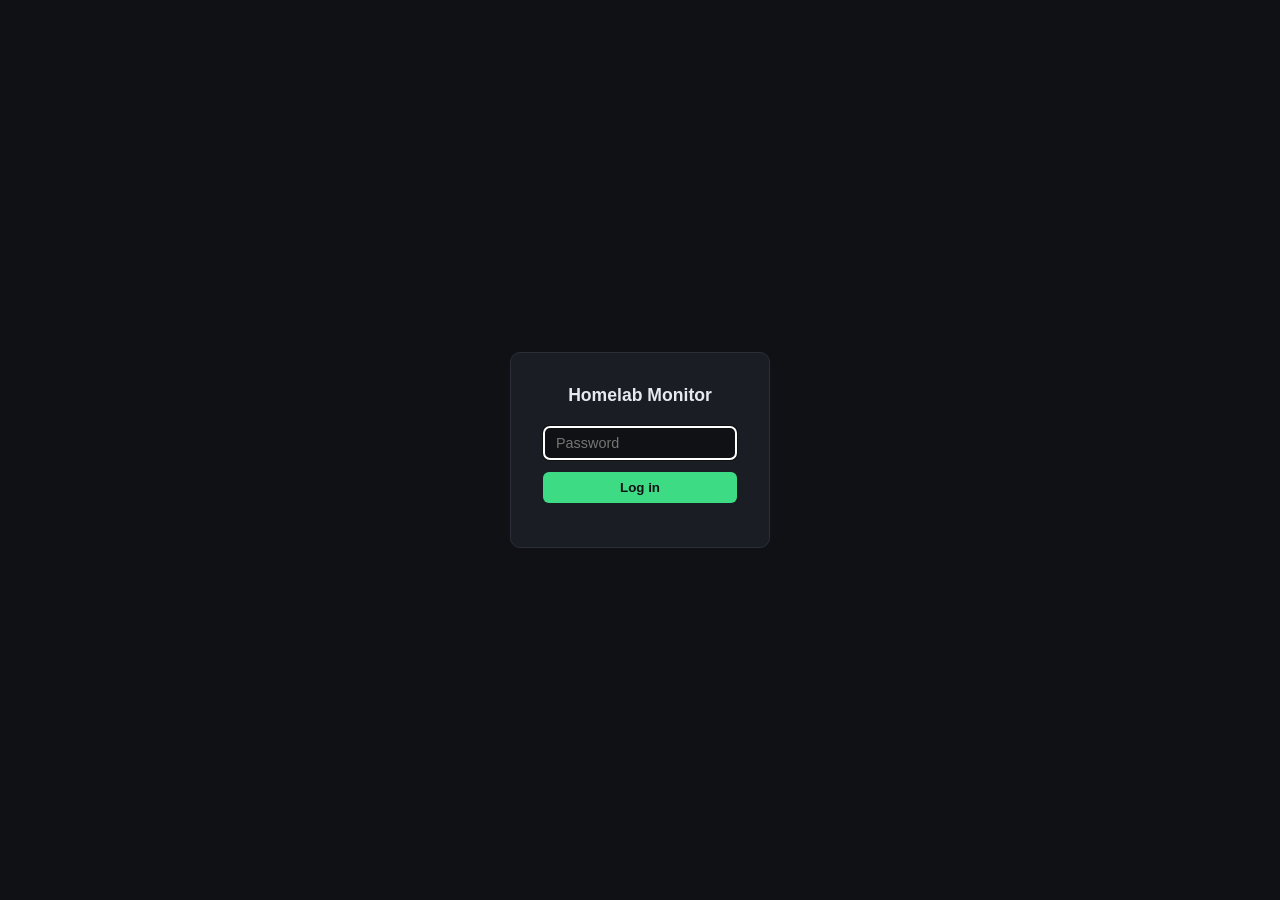
==== web/login.html @ 234782c9 "add single-user session auth for the dashboard and API Gates / and /api/fleet behind a login page ba" ====
<!doctype html>
<html lang="en">
<head>
<meta charset="utf-8">
<meta name="viewport" content="width=device-width, initial-scale=1">
<title>Homelab Monitor — Login</title>
<link rel="stylesheet" href="style.css">
</head>
<body class="login-body">
<form id="login-form" class="login-card">
  <h1>Homelab Monitor</h1>
  <input type="password" id="password" placeholder="Password" autocomplete="current-password" autofocus required>
  <button type="submit">Log in</button>
  <div id="login-error" class="error-text"></div>
</form>
<script src="login.js"></script>
</body>
</html>
---- web/style.css ----
/* Dashboard theme. Dark palette plus three semantic accent colors used
   throughout: --ok (healthy), --warn (70%+), and --bad (90%+) which also
   marks offline agents. */

:root {
  color-scheme: dark;
  --bg: #0f1115;
  --card: #1a1d24;
  --border: #2a2e37;
  --text: #e6e9ef;
  --muted: #8b91a0;
  --ok: #3ddc84;
  --warn: #f5c542;
  --bad: #f2545b;
}

* { box-sizing: border-box; }

body {
  margin: 0;
  background: var(--bg);
  color: var(--text);
  font-family: -apple-system, BlinkMacSystemFont, "Segoe UI", sans-serif;
}

header {
  display: flex;
  align-items: center;
  justify-content: space-between;
  padding: 1.25rem 1.5rem;
  border-bottom: 1px solid var(--border);
}

h1 { font-size: 1.25rem; margin: 0; }

.status { color: var(--muted); font-size: 0.85rem; }
.status.live { color: var(--ok); }
.status.error { color: var(--bad); }

.header-right {
  display: flex;
  align-items: center;
  gap: 1rem;
}

.logout-btn {
  background: none;
  border: 1px solid var(--border);
  color: var(--muted);
  border-radius: 6px;
  padding: 0.3rem 0.7rem;
  font-size: 0.8rem;
  cursor: pointer;
}

.logout-btn:hover { color: var(--text); border-color: var(--muted); }

.login-body {
  display: flex;
  align-items: center;
  justify-content: center;
  height: 100vh;
}

.login-card {
  background: var(--card);
  border: 1px solid var(--border);
  border-radius: 10px;
  padding: 2rem;
  display: flex;
  flex-direction: column;
  gap: 0.75rem;
  width: 260px;
}

.login-card h1 {
  font-size: 1.1rem;
  margin: 0 0 0.5rem;
  text-align: center;
}

.login-card input {
  background: var(--bg);
  border: 1px solid var(--border);
  border-radius: 6px;
  color: var(--text);
  padding: 0.5rem 0.75rem;
  font-size: 0.9rem;
}

.login-card button {
  background: var(--ok);
  color: #0f1115;
  border: none;
  border-radius: 6px;
  padding: 0.5rem;
  font-weight: 600;
  cursor: pointer;
}

.fleet {
  display: grid;
  grid-template-columns: repeat(auto-fill, minmax(240px, 1fr));
  gap: 1rem;
  padding: 1.5rem;
}

.card {
  background: var(--card);
  border: 1px solid var(--border);
  border-radius: 10px;
  padding: 1rem 1.25rem;
}

.card h2 {
  margin: 0 0 0.75rem;
  font-size: 1rem;
  display: flex;
  align-items: center;
  gap: 0.5rem;
}

.dot {
  width: 8px;
  height: 8px;
  border-radius: 50%;
  background: var(--ok);
  flex-shrink: 0;
}

.card.offline .dot { background: var(--bad); }

.metric {
  display: flex;
  justify-content: space-between;
  font-size: 0.85rem;
  color: var(--muted);
  margin: 0.35rem 0;
}

.metric span:last-child { color: var(--text); font-variant-numeric: tabular-nums; }

.metric .bar {
  flex: 1;
  height: 6px;
  background: #262a33;
  border-radius: 4px;
  margin: 0 0.6rem;
  overflow: hidden;
}

.metric .bar > i {
  display: block;
  height: 100%;
  background: var(--ok);
}

.metric .bar > i.warn { background: var(--warn); }
.metric .bar > i.bad { background: var(--bad); }

.error-text {
  color: var(--bad);
  font-size: 0.85rem;
}
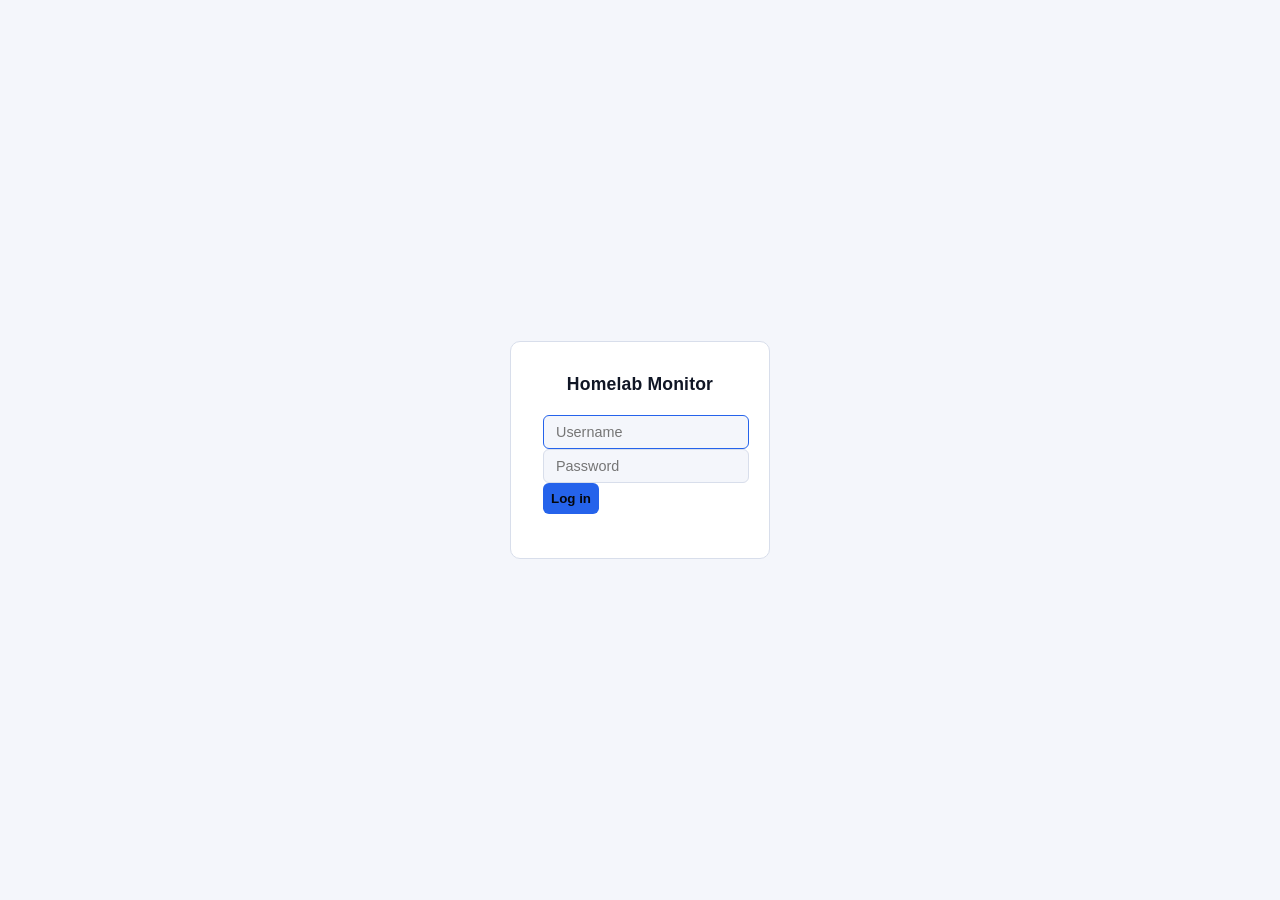
==== commit e5c1c7f8: "feat: SQL-backed multi-user auth with seed command" ====
--- a/web/login.html
+++ b/web/login.html
@@ -7,12 +7,22 @@
 <link rel="stylesheet" href="style.css">
 </head>
 <body class="login-body">
-<form id="login-form" class="login-card">
+<div class="login-card">
   <h1>Homelab Monitor</h1>
-  <input type="password" id="password" placeholder="Password" autocomplete="current-password" autofocus required>
-  <button type="submit">Log in</button>
+  <!-- Shown instead of the form when a valid session cookie already
+       exists (login.js checks /api/me on load), so refreshing the login
+       page while logged in doesn't look like a logout. -->
+  <div id="logged-in" hidden>
+    <p class="logged-in-text">Logged in as <strong id="logged-in-user"></strong></p>
+    <button id="logged-in-logout" type="button">Log out</button>
+  </div>
+  <form id="login-form">
+    <input type="text" id="username" placeholder="Username" autocomplete="username" autofocus required>
+    <input type="password" id="password" placeholder="Password" autocomplete="current-password" required>
+    <button type="submit">Log in</button>
+  </form>
   <div id="login-error" class="error-text"></div>
-</form>
+</div>
 <script src="login.js"></script>
 </body>
 </html>
--- a/web/style.css
+++ b/web/style.css
@@ -1,37 +1,102 @@
-/* Dashboard theme. Dark palette plus three semantic accent colors used
-   throughout: --ok (healthy), --warn (70%+), and --bad (90%+) which also
-   marks offline agents. */
+/* Blue-on-black dashboard theme. --accent drives chrome (buttons, borders,
+   header). The three semantic colors stay separate from the theme so status
+   still reads at a glance: --ok (healthy), --warn (70%+), and --bad (90%+,
+   also marks offline agents). */
 
 :root {
   color-scheme: dark;
-  --bg: #0f1115;
-  --card: #1a1d24;
-  --border: #2a2e37;
-  --text: #e6e9ef;
-  --muted: #8b91a0;
+  --bg: #05070c;
+  --panel: #0a0e18;
+  --card: #0e1420;
+  --border: #1c2536;
+  --text: #e7ecf7;
+  --muted: #7c8aa3;
+  --accent: #3b82f6;
+  --accent-hover: #5b9dff;
   --ok: #3ddc84;
   --warn: #f5c542;
   --bad: #f2545b;
 }
 
+/* Light theme: same semantic ramp, tuned per-color for contrast on a light
+   ground. Applies automatically when the OS prefers light (and JS hasn't
+   forced a theme), or when the user picks "Light" in Settings. */
+@media (prefers-color-scheme: light) {
+  :root:not([data-theme="dark"]) {
+    color-scheme: light;
+    --bg: #f4f6fb;
+    --panel: #ffffff;
+    --card: #ffffff;
+    --border: #d8deeb;
+    --text: #101625;
+    --muted: #5b667e;
+    --accent: #2563eb;
+    --accent-hover: #1d4fd0;
+    --ok: #17a463;
+    --warn: #b8860b;
+    --bad: #d63c46;
+  }
+}
+
+:root[data-theme="light"] {
+  color-scheme: light;
+  --bg: #f4f6fb;
+  --panel: #ffffff;
+  --card: #ffffff;
+  --border: #d8deeb;
+  --text: #101625;
+  --muted: #5b667e;
+  --accent: #2563eb;
+  --accent-hover: #1d4fd0;
+  --ok: #17a463;
+  --warn: #b8860b;
+  --bad: #d63c46;
+}
+
 * { box-sizing: border-box; }
+
+html, body {
+  height: 100%;
+}
 
 body {
   margin: 0;
+  display: flex;
+  flex-direction: column;
   background: var(--bg);
   color: var(--text);
   font-family: -apple-system, BlinkMacSystemFont, "Segoe UI", sans-serif;
+  touch-action: manipulation;
+}
+
+@media (prefers-reduced-motion: reduce) {
+  *, *::before, *::after {
+    animation-duration: 0.001ms !important;
+    animation-iteration-count: 1 !important;
+    transition-duration: 0.001ms !important;
+  }
+}
+
+a:focus-visible,
+button:focus-visible,
+select:focus-visible,
+input:focus-visible {
+  outline: 2px solid var(--accent);
+  outline-offset: 2px;
 }
 
 header {
+  flex: none;
   display: flex;
   align-items: center;
   justify-content: space-between;
   padding: 1.25rem 1.5rem;
+  background: var(--panel);
   border-bottom: 1px solid var(--border);
-}
-
-h1 { font-size: 1.25rem; margin: 0; }
+  box-shadow: 0 1px 0 0 rgba(59, 130, 246, 0.15);
+}
+
+h1 { font-size: 1.25rem; margin: 0; letter-spacing: 0.01em; }
 
 .status { color: var(--muted); font-size: 0.85rem; }
 .status.live { color: var(--ok); }
@@ -48,12 +113,78 @@
   border: 1px solid var(--border);
   color: var(--muted);
   border-radius: 6px;
-  padding: 0.3rem 0.7rem;
+  padding: 0.6rem 1rem;
+  font-size: 0.9rem;
+  min-height: 44px;
+  cursor: pointer;
+}
+
+.logout-btn:hover { color: var(--text); border-color: var(--accent); }
+
+/* --- Error banner: shown on a failed poll, without blanking the fleet --- */
+
+.error-banner[hidden],
+.nav-badge[hidden] {
+  display: none;
+}
+
+.error-banner {
+  flex: none;
+  display: flex;
+  align-items: center;
+  justify-content: space-between;
+  gap: 0.75rem;
+  padding: 0.6rem 1.25rem;
+  background: var(--panel);
+  border-bottom: 1px solid var(--bad);
+  color: var(--text);
+  font-size: 0.85rem;
+}
+
+.error-banner button {
+  background: none;
+  border: 1px solid var(--bad);
+  color: var(--text);
+  border-radius: 6px;
+  padding: 0.4rem 0.8rem;
   font-size: 0.8rem;
+  min-height: 36px;
   cursor: pointer;
-}
-
-.logout-btn:hover { color: var(--text); border-color: var(--muted); }
+  flex-shrink: 0;
+}
+
+.error-banner button:hover { background: var(--bad); color: #1a0505; }
+
+/* --- View shell: header/banner are fixed height, the active view fills
+   the rest of the viewport and scrolls, the bottom nav stays put. --- */
+
+.views {
+  flex: 1 1 auto;
+  min-height: 0;
+  position: relative;
+}
+
+.view {
+  height: 100%;
+  overflow-y: auto;
+  -webkit-overflow-scrolling: touch;
+}
+
+.view-header {
+  padding: 1.25rem 1.5rem 0;
+}
+
+.view-header h2 {
+  margin: 0;
+  font-size: 1.1rem;
+}
+
+.pull-indicator {
+  text-align: center;
+  padding: 0.5rem;
+  color: var(--muted);
+  font-size: 0.8rem;
+}
 
 .login-body {
   display: flex;
@@ -88,14 +219,37 @@
   font-size: 0.9rem;
 }
 
+.login-card input:focus {
+  outline: none;
+  border-color: var(--accent);
+}
+
 .login-card button {
-  background: var(--ok);
-  color: #0f1115;
+  background: var(--accent);
+  color: #05070c;
   border: none;
   border-radius: 6px;
   padding: 0.5rem;
   font-weight: 600;
   cursor: pointer;
+}
+
+.login-card button:hover { background: var(--accent-hover); }
+
+.logged-in-text {
+  margin: 0;
+  text-align: center;
+  color: var(--text);
+  font-size: 0.9rem;
+}
+
+#logged-in-logout {
+  width: 100%;
+}
+
+.current-user {
+  color: var(--muted);
+  font-size: 0.85rem;
 }
 
 .fleet {
@@ -105,12 +259,23 @@
   padding: 1.5rem;
 }
 
+@media (max-width: 480px) {
+  .fleet {
+    grid-template-columns: 1fr;
+    padding: 1rem;
+    gap: 0.75rem;
+  }
+}
+
 .card {
   background: var(--card);
   border: 1px solid var(--border);
+  border-left: 2px solid var(--accent);
   border-radius: 10px;
   padding: 1rem 1.25rem;
 }
+
+.card.offline { border-left-color: var(--bad); }
 
 .card h2 {
   margin: 0 0 0.75rem;
@@ -119,6 +284,57 @@
   align-items: center;
   gap: 0.5rem;
 }
+
+/* Groups the state label + edit button so they wrap together as one unit
+   instead of the edit button wrapping onto its own line by itself. */
+.card-header-actions {
+  margin-left: auto;
+  display: flex;
+  align-items: center;
+  gap: 0.4rem;
+}
+
+/* Status is never color-alone: the dot is paired with this text label. */
+.state-label {
+  font-size: 0.7rem;
+  font-weight: 500;
+  text-transform: uppercase;
+  letter-spacing: 0.04em;
+  color: var(--ok);
+}
+
+.card.offline .state-label { color: var(--bad); }
+
+.card h2 {
+  flex-wrap: wrap;
+}
+
+.tag-chip {
+  background: var(--panel);
+  border: 1px solid var(--border);
+  color: var(--muted);
+  font-size: 0.7rem;
+  font-weight: 500;
+  padding: 0.1rem 0.5rem;
+  border-radius: 999px;
+  white-space: nowrap;
+}
+
+.card-edit-btn {
+  background: none;
+  border: none;
+  color: var(--muted);
+  font-size: 0.9rem;
+  line-height: 1;
+  padding: 0.3rem;
+  min-width: 32px;
+  min-height: 32px;
+  cursor: pointer;
+  border-radius: 6px;
+  flex-shrink: 0;
+}
+
+.card-edit-btn:hover { color: var(--accent); background: var(--panel); }
 
 .dot {
   width: 8px;
@@ -129,6 +345,22 @@
 }
 
 .card.offline .dot { background: var(--bad); }
+.dot.bad { background: var(--bad); }
+
+.dot.pulse {
+  animation: dot-pulse 2s ease-in-out infinite;
+}
+
+@keyframes dot-pulse {
+  0%, 100% { box-shadow: 0 0 0 0 rgba(242, 84, 91, 0.5); }
+  50% { box-shadow: 0 0 0 5px rgba(242, 84, 91, 0); }
+}
+
+.service-name {
+  display: inline-flex;
+  align-items: center;
+  gap: 0.4rem;
+}
 
 .metric {
   display: flex;
@@ -143,7 +375,7 @@
 .metric .bar {
   flex: 1;
   height: 6px;
-  background: #262a33;
+  background: var(--border);
   border-radius: 4px;
   margin: 0 0.6rem;
   overflow: hidden;
@@ -158,7 +390,378 @@
 .metric .bar > i.warn { background: var(--warn); }
 .metric .bar > i.bad { background: var(--bad); }
 
+.metric .spark {
+  flex: 1;
+  height: 18px;
+  margin: 0 0.6rem;
+  display: block;
+}
+
+.metric .spark polyline {
+  fill: none;
+  stroke: var(--ok);
+  stroke-width: 1.5;
+  stroke-linejoin: round;
+  stroke-linecap: round;
+  vector-effect: non-scaling-stroke;
+}
+
+.metric .spark.warn polyline { stroke: var(--warn); }
+.metric .spark.bad polyline { stroke: var(--bad); }
+
 .error-text {
   color: var(--bad);
   font-size: 0.85rem;
 }
+
+/* --- Loading skeleton: shown only before the first successful poll --- */
+
+.skeleton-chip,
+.skeleton-line {
+  background: linear-gradient(90deg, var(--border) 25%, var(--card) 37%, var(--border) 63%);
+  background-size: 400% 100%;
+  animation: skeleton-shimmer 1.4s ease infinite;
+  border-radius: 4px;
+}
+
+.skeleton-chip {
+  display: inline-block;
+  height: 0.9rem;
+}
+
+.skeleton-line {
+  height: 0.85rem;
+  margin: 0.5rem 0;
+}
+
+@keyframes skeleton-shimmer {
+  0% { background-position: 100% 50%; }
+  100% { background-position: 0 50%; }
+}
+
+/* --- Empty / first-load-error state --- */
+
+.empty-state {
+  text-align: center;
+  padding: 3rem 1.5rem;
+  color: var(--text);
+}
+
+.empty-state .muted,
+.empty-state span.muted {
+  display: block;
+  color: var(--muted);
+  font-size: 0.85rem;
+  margin-top: 0.35rem;
+}
+
+/* --- Alerts view --- */
+
+.alerts-list {
+  list-style: none;
+  margin: 0;
+  padding: 1rem 1.5rem 1.5rem;
+  display: flex;
+  flex-direction: column;
+  gap: 0.6rem;
+}
+
+.alert-item {
+  display: flex;
+  align-items: flex-start;
+  gap: 0.65rem;
+  background: var(--card);
+  border: 1px solid var(--border);
+  border-left: 3px solid var(--bad);
+  border-radius: 8px;
+  padding: 0.65rem 0.9rem;
+}
+
+.alert-item.alert-threshold { border-left-color: var(--warn); }
+
+.alert-icon {
+  flex-shrink: 0;
+  font-size: 0.9rem;
+  line-height: 1.4;
+  color: var(--bad);
+}
+
+.alert-item.alert-threshold .alert-icon { color: var(--warn); }
+
+.alert-body {
+  display: flex;
+  flex-direction: column;
+  gap: 0.15rem;
+  min-width: 0;
+}
+
+.alert-message {
+  font-size: 0.9rem;
+  color: var(--text);
+}
+
+.alert-since {
+  font-size: 0.75rem;
+  color: var(--muted);
+}
+
+/* --- Settings view --- */
+
+.settings-row {
+  display: flex;
+  align-items: center;
+  justify-content: space-between;
+  padding: 1rem 1.5rem;
+  border-bottom: 1px solid var(--border);
+}
+
+.settings-row label {
+  font-size: 0.9rem;
+  color: var(--text);
+}
+
+#theme-select {
+  background: var(--card);
+  color: var(--text);
+  border: 1px solid var(--border);
+  border-radius: 6px;
+  padding: 0.4rem 0.6rem;
+  font-size: 0.85rem;
+  min-height: 40px;
+}
+
+/* --- Bottom navigation: thumb-reachable tab bar for the primary (mobile)
+   surface. Each button is a real button with an icon + text label, never
+   just an icon, and meets the 44px touch-target minimum. --- */
+
+.bottom-nav {
+  flex: none;
+  display: flex;
+  background: var(--panel);
+  border-top: 1px solid var(--border);
+  padding-bottom: env(safe-area-inset-bottom, 0);
+}
+
+.nav-btn {
+  position: relative;
+  flex: 1;
+  display: flex;
+  flex-direction: column;
+  align-items: center;
+  justify-content: center;
+  gap: 0.2rem;
+  min-height: 56px;
+  background: none;
+  border: none;
+  color: var(--muted);
+  font-size: 0.7rem;
+  font-family: inherit;
+  cursor: pointer;
+}
+
+.nav-btn .nav-icon {
+  font-size: 1.05rem;
+  line-height: 1;
+}
+
+.nav-btn.active {
+  color: var(--accent);
+}
+
+.nav-badge {
+  position: absolute;
+  top: 4px;
+  right: calc(50% - 22px);
+  background: var(--bad);
+  color: #1a0505;
+  font-size: 0.65rem;
+  font-weight: 700;
+  min-width: 16px;
+  height: 16px;
+  border-radius: 8px;
+  display: flex;
+  align-items: center;
+  justify-content: center;
+  padding: 0 3px;
+}
+
+/* --- Add-server FAB: thumb-reachable, pinned above the bottom nav --- */
+
+.fab[hidden] {
+  display: none;
+}
+
+.fab {
+  position: fixed;
+  right: 1.25rem;
+  bottom: calc(56px + env(safe-area-inset-bottom, 0px) + 1.25rem);
+  width: 52px;
+  height: 52px;
+  border-radius: 50%;
+  border: none;
+  background: var(--accent);
+  color: #05070c;
+  font-size: 1.6rem;
+  line-height: 1;
+  display: flex;
+  align-items: center;
+  justify-content: center;
+  box-shadow: 0 4px 14px rgba(0, 0, 0, 0.35);
+  cursor: pointer;
+}
+
+.fab:hover { background: var(--accent-hover); }
+
+/* --- Add/edit-agent modal --- */
+
+.modal-overlay[hidden] {
+  display: none;
+}
+
+.modal-overlay {
+  position: fixed;
+  inset: 0;
+  background: rgba(0, 0, 0, 0.5);
+  display: flex;
+  align-items: center;
+  justify-content: center;
+  padding: 1.25rem;
+  z-index: 10;
+}
+
+.modal {
+  background: var(--card);
+  border: 1px solid var(--border);
+  border-radius: 12px;
+  padding: 1.25rem;
+  width: 100%;
+  max-width: 360px;
+  display: flex;
+  flex-direction: column;
+  gap: 0.9rem;
+}
+
+.modal h3 {
+  margin: 0;
+  font-size: 1.05rem;
+}
+
+.modal-field {
+  display: flex;
+  flex-direction: column;
+  gap: 0.35rem;
+  font-size: 0.85rem;
+  color: var(--muted);
+}
+
+.modal-field input {
+  background: var(--bg);
+  border: 1px solid var(--border);
+  border-radius: 6px;
+  color: var(--text);
+  padding: 0.6rem 0.7rem;
+  font-size: 0.9rem;
+  min-height: 44px;
+}
+
+.modal-field input:focus {
+  outline: none;
+  border-color: var(--accent);
+}
+
+.modal-field input:disabled {
+  opacity: 0.6;
+}
+
+.modal-actions {
+  display: flex;
+  align-items: center;
+  justify-content: space-between;
+  gap: 0.5rem;
+  flex-wrap: wrap;
+}
+
+.modal-actions-right {
+  display: flex;
+  gap: 0.5rem;
+  margin-left: auto;
+}
+
+.modal-cancel-btn,
+.modal-save-btn,
+.danger-btn {
+  border-radius: 6px;
+  padding: 0.55rem 1rem;
+  font-size: 0.85rem;
+  min-height: 40px;
+  cursor: pointer;
+}
+
+.modal-cancel-btn {
+  background: none;
+  border: 1px solid var(--border);
+  color: var(--muted);
+}
+
+.modal-cancel-btn:hover { color: var(--text); border-color: var(--accent); }
+
+.modal-save-btn {
+  background: var(--accent);
+  border: none;
+  color: #05070c;
+  font-weight: 600;
+}
+
+.modal-save-btn:hover { background: var(--accent-hover); }
+
+.danger-btn {
+  background: none;
+  border: 1px solid var(--bad);
+  color: var(--bad);
+}
+
+.danger-btn:hover { background: var(--bad); color: #1a0505; }
+
+/* --- Per-service restart button & confirm modal --------------------------- */
+
+.card-host { /* anchors the host name inside the h2 for JS text extraction */ }
+
+.service-actions {
+  display: inline-flex;
+  align-items: center;
+  gap: 0.5rem;
+}
+
+.restart-btn {
+  background: none;
+  border: 1px solid var(--warn);
+  color: var(--warn);
+  border-radius: 6px;
+  padding: 0.2rem 0.55rem;
+  font-size: 0.72rem;
+  min-height: 28px;
+  cursor: pointer;
+}
+
+.restart-btn:hover { background: var(--warn); color: #1a0505; }
+.restart-btn:disabled { opacity: 0.6; cursor: default; }
+
+.restart-modal-message {
+  margin: 0;
+  font-size: 0.9rem;
+  color: var(--text);
+}
+
+.restart-output {
+  margin: 0;
+  max-height: 10rem;
+  overflow: auto;
+  background: var(--bg);
+  border: 1px solid var(--border);
+  border-radius: 6px;
+  padding: 0.6rem 0.7rem;
+  font-size: 0.78rem;
+  white-space: pre-wrap;
+  word-break: break-word;
+  color: var(--muted);
+}
